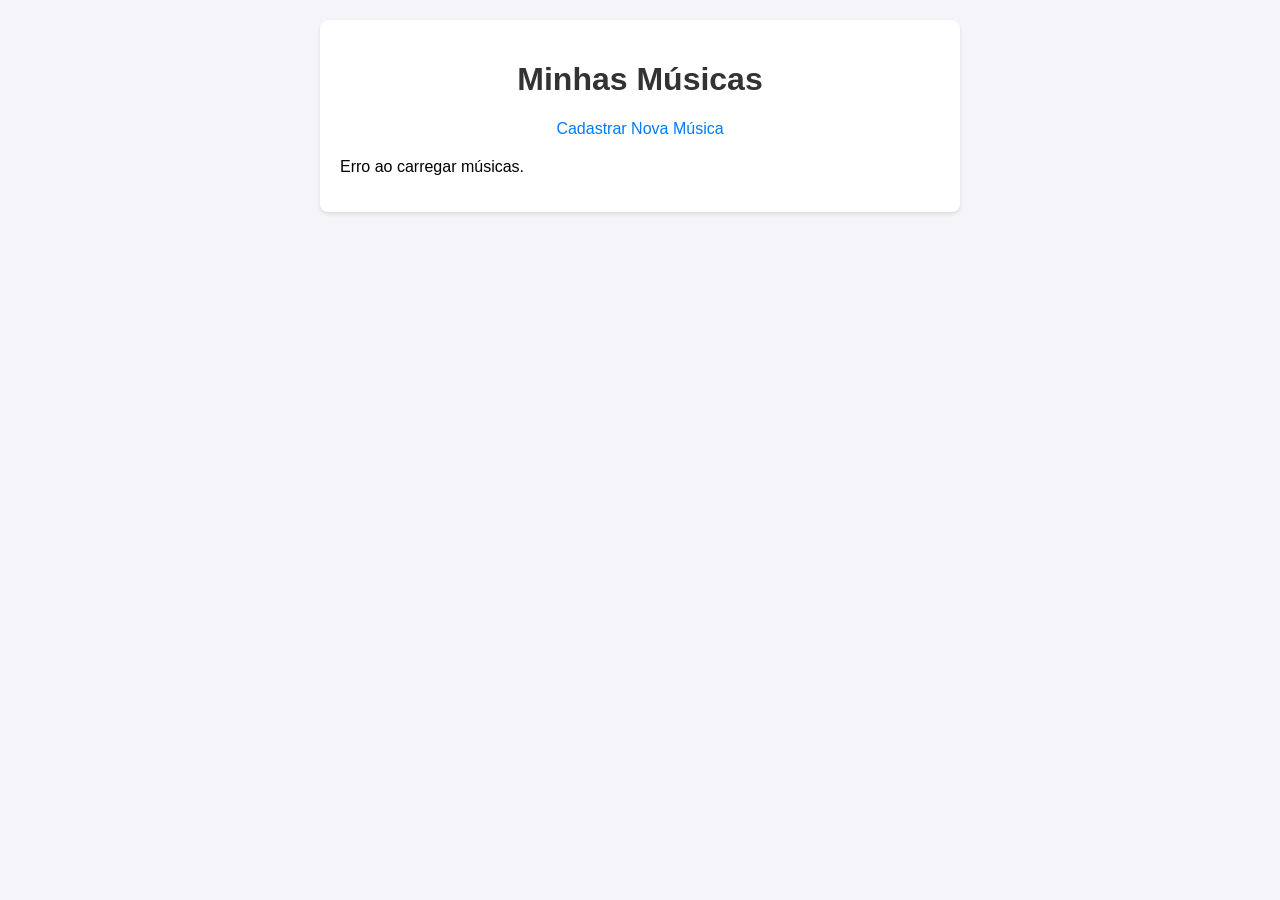
==== FrontEnd/index.html @ 65befb47 "Setup Inicial e Post de Audio" ====
<!DOCTYPE html>
<html lang="pt-BR">
<head>
    <meta charset="UTF-8">
    <title>Lista de Músicas</title>
    <link rel="stylesheet" href="css/estilo.css">
</head>
<body>
    <div class="container">
        <h1>Minhas Músicas</h1>
        <div class="nav-links">
            <a href="criar.html">Cadastrar Nova Música</a>
        </div>
        
        <div id="lista-musicas">
            <!-- As músicas serão carregadas aqui via JavaScript -->
        </div>
    </div>
    <script src="js/indexController.js"></script>
</body>
</html>
---- FrontEnd/css/estilo.css ----
body {
font-family: Arial, sans-serif;
background-color: #f4f4f9;
margin: 0;
padding: 20px;
}

.container {
max-width: 600px;
margin: 0 auto;
background: #ffffff;
padding: 20px;
border-radius: 8px;
box-shadow: 0 2px 4px rgba(0,0,0,0.1);
}

h1 {
text-align: center;
color: #333;
}

.nav-links {
margin-bottom: 20px;
text-align: center;
}

.nav-links a {
color: #007bff;
text-decoration: none;
}

.nav-links a:hover {
text-decoration: underline;
}

.form-group {
margin-bottom: 15px;
}

.form-group label {
display: block;
margin-bottom: 5px;
color: #555;
}

.form-group input {
width: 100%;
padding: 8px;
box-sizing: border-box;
border: 1px solid #ccc;
border-radius: 4px;
}

button {
width: 100%;
padding: 10px;
background-color: #007bff;
color: white;
border: none;
border-radius: 4px;
cursor: pointer;
font-size: 16px;
}

button:hover {
background-color: #0056b3;
}

.music-card {
display: flex;
justify-content: space-between;
align-items: center;
padding: 10px;
border-bottom: 1px solid #eee;
margin-bottom: 10px;
}

audio {
height: 35px;
}

#mensagem {
text-align: center;
margin-top: 15px;
font-weight: bold;
}
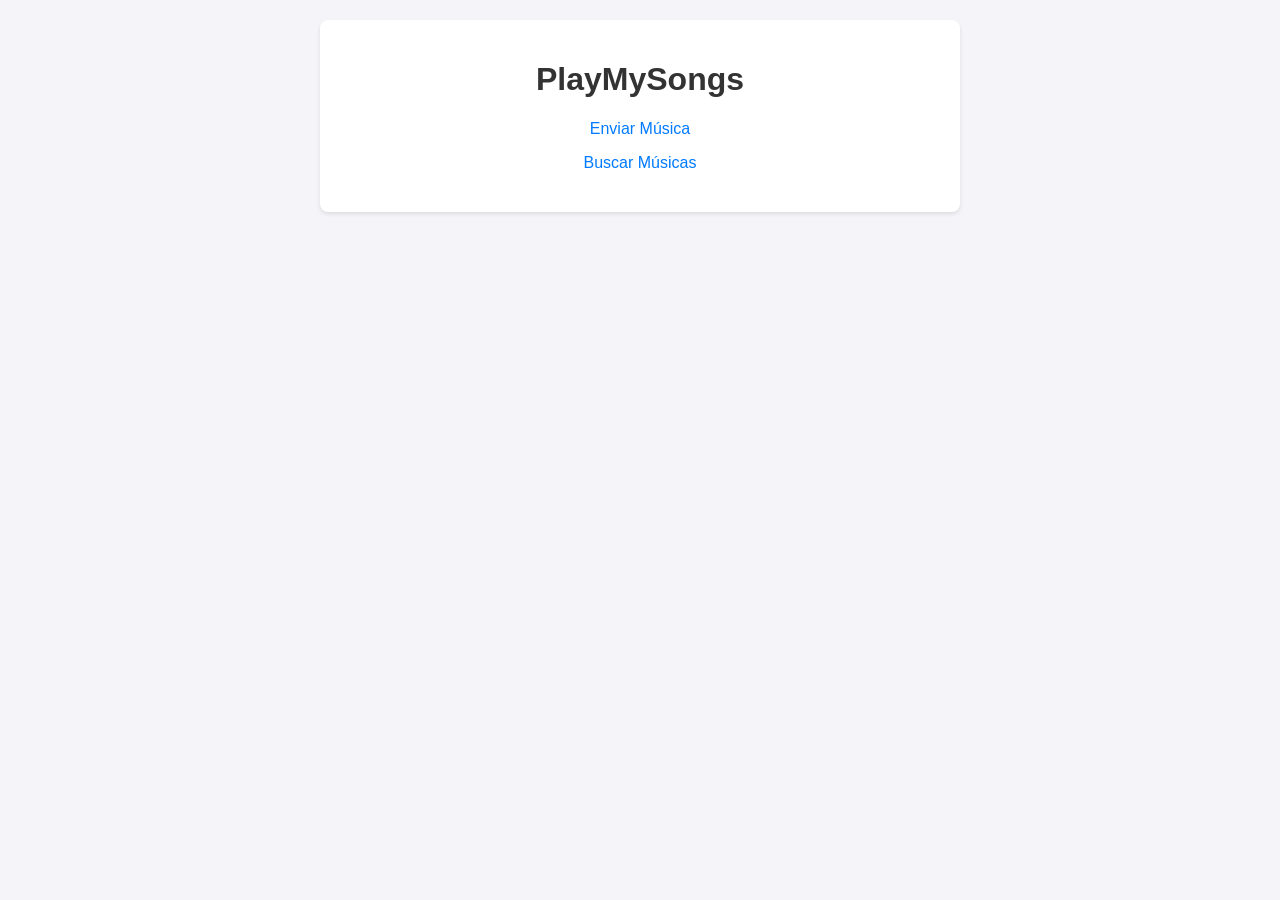
==== commit ae1af548: "Ajustes finais" ====
--- a/FrontEnd/index.html
+++ b/FrontEnd/index.html
@@ -2,20 +2,16 @@
 <html lang="pt-BR">
 <head>
     <meta charset="UTF-8">
-    <title>Lista de Músicas</title>
+    <title>PlayMySongs</title>
     <link rel="stylesheet" href="css/estilo.css">
 </head>
 <body>
     <div class="container">
-        <h1>Minhas Músicas</h1>
+        <h1>PlayMySongs</h1>
         <div class="nav-links">
-            <a href="criar.html">Cadastrar Nova Música</a>
-        </div>
-        
-        <div id="lista-musicas">
-            <!-- As músicas serão carregadas aqui via JavaScript -->
+            <p><a href="criar.html">Enviar Música</a></p>
+            <p><a href="busca.html">Buscar Músicas</a></p>
         </div>
     </div>
-    <script src="js/indexController.js"></script>
 </body>
-</html>+</html>
--- a/FrontEnd/css/estilo.css
+++ b/FrontEnd/css/estilo.css
@@ -83,4 +83,22 @@
 text-align: center;
 margin-top: 15px;
 font-weight: bold;
+}
+
+.form-group select {
+    width: 100%;
+    padding: 10px;
+    border: 1px solid #ccc;
+    border-radius: 4px;
+    font-size: 16px;
+    background-color: #fff;
+    color: #333;
+    box-sizing: border-box;
+    outline: none;
+    transition: border-color 0.3s ease;
+}
+
+.form-group select:focus {
+    border-color: #66afe9;
+    box-shadow: 0 0 5px rgba(102, 175, 233, 0.5);
 }
